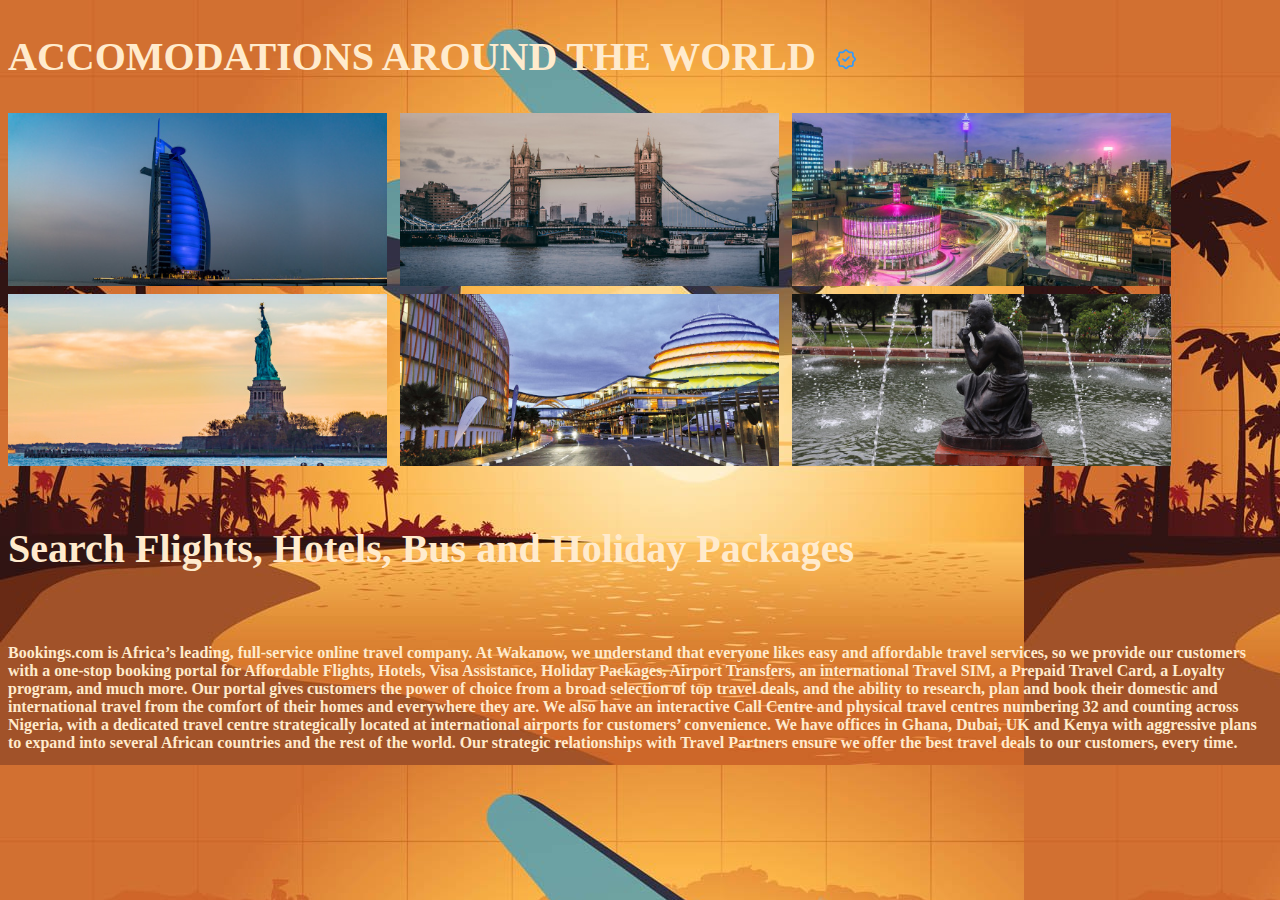
==== accom.html @ 9d427274 "travel website accomodation page" ====
<!DOCTYPE html>
<html lang="en">

<head>
    <meta charset="UTF-8">
    <meta http-equiv="X-UA-Compatible" content="IE=edge">
    <meta name="viewport" content="width=device-width, initial-scale=1.0">
    <link href="css/styles2.css" rel="stylesheet" type="text/css">
    <title>Document</title>
</head>

<body background="img/FreeVector-Travel-Background.jpg">
    <h2>ACCOMODATIONS AROUND THE WORLD &nbsp;<img src="img/dcfcg.png"></img></h2>
    <img src="img/Dubai.jpg" alt="our customers"
        style="float: left; width: 30%; margin-right: 1%; margin-bottom: 0.5em;">
    <img src="img/london(1).jpg" alt="our customers"
        style="float: left; width: 30%; margin-right: 1%; margin-bottom: 0.5em;">
    <img src="img/Johannesburg.jpg" alt="our customers"
        style="float: left; width: 30%; margin-right: 1%; margin-bottom: 0.5em;">
    <img src="img/New York.jpg" alt="our customers"
        style="float: left; width: 30%; margin-right: 1%; margin-bottom: 0.5em;">
    <img src="img/Kigali.jpg" alt="our customers"
        style="float: left; width: 30%; margin-right: 1%; margin-bottom: 0.5em;">
    <img src="img/Accra.jpg" alt="our customers"
        style="float: left; width: 30%; margin-right: 1%; margin-bottom: 0.5em;">
    <br><br><br><br><br><br><br><br><br><br><br><br><br><br><br><br><br><br><br><br><br>
    <p>
       <h2> Search Flights, Hotels, Bus and Holiday Packages </h2>
        <br> <h4> Bookings.com is Africa’s leading, full-service online travel company. At Wakanow, we understand that everyone
        likes
        easy and affordable travel services, so we provide our customers with a one-stop booking portal for Affordable
        Flights, Hotels, Visa Assistance, Holiday Packages, Airport Transfers, an international Travel SIM, a Prepaid
        Travel Card, a Loyalty program, and much more. Our portal gives customers the power of choice from a broad
        selection of top travel deals, and the ability to research, plan and book their domestic and international
        travel from the comfort of their homes and everywhere they are. We also have an interactive Call Centre and
        physical travel centres numbering 32 and counting across Nigeria, with a dedicated travel centre strategically
        located at international airports for customers’ convenience. We have offices in Ghana, Dubai, UK and Kenya with
        aggressive plans to expand into several African countries and the rest of the world. Our strategic relationships
        with Travel Partners ensure we offer the best travel deals to our customers, every time.</h4>
    </p>


</body>

</html>
---- css/styles2.css ----
h2{
    font-size: 40px;
}

h2{
    color: blanchedalmond;
}
h4{
    color: blanchedalmond;
}
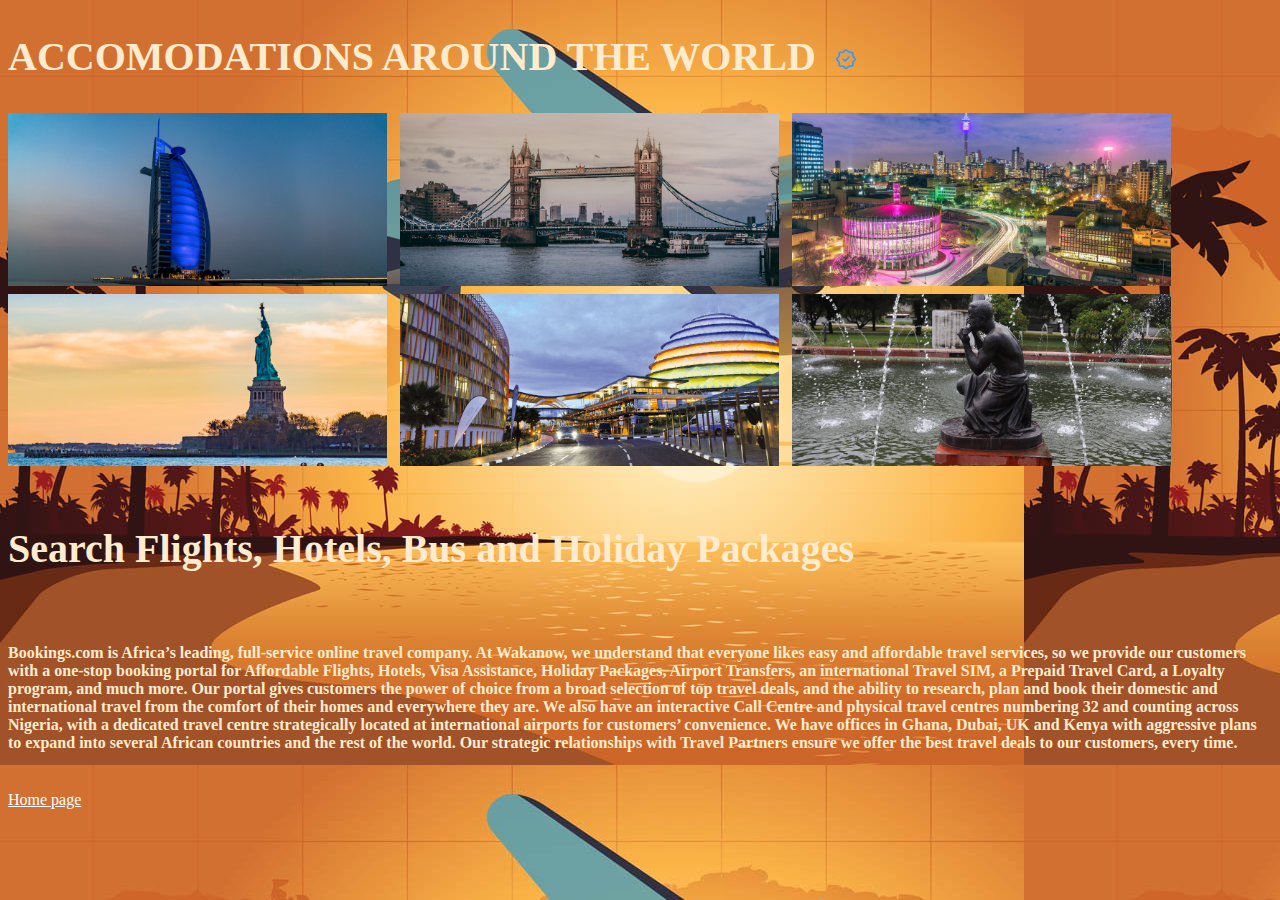
==== commit c9051bed: "travel website -adding links to home page" ====
--- a/accom.html
+++ b/accom.html
@@ -6,7 +6,7 @@
     <meta http-equiv="X-UA-Compatible" content="IE=edge">
     <meta name="viewport" content="width=device-width, initial-scale=1.0">
     <link href="css/styles2.css" rel="stylesheet" type="text/css">
-    <title>Document</title>
+    <title>ACCOMODATION</title>
 </head>
 
 <body background="img/FreeVector-Travel-Background.jpg">
@@ -25,8 +25,9 @@
         style="float: left; width: 30%; margin-right: 1%; margin-bottom: 0.5em;">
     <br><br><br><br><br><br><br><br><br><br><br><br><br><br><br><br><br><br><br><br><br>
     <p>
-       <h2> Search Flights, Hotels, Bus and Holiday Packages </h2>
-        <br> <h4> Bookings.com is Africa’s leading, full-service online travel company. At Wakanow, we understand that everyone
+    <h2> Search Flights, Hotels, Bus and Holiday Packages </h2>
+    <br>
+    <h4> Bookings.com is Africa’s leading, full-service online travel company. At Wakanow, we understand that everyone
         likes
         easy and affordable travel services, so we provide our customers with a one-stop booking portal for Affordable
         Flights, Hotels, Visa Assistance, Holiday Packages, Airport Transfers, an international Travel SIM, a Prepaid
@@ -38,6 +39,7 @@
         aggressive plans to expand into several African countries and the rest of the world. Our strategic relationships
         with Travel Partners ensure we offer the best travel deals to our customers, every time.</h4>
     </p>
+    <br><a href="index.html">Home page</a>
 
 
 </body>
--- a/css/styles2.css
+++ b/css/styles2.css
@@ -8,4 +8,7 @@
 h4{
     color: blanchedalmond;
 }
+a{
+    color: white;
+}
 
